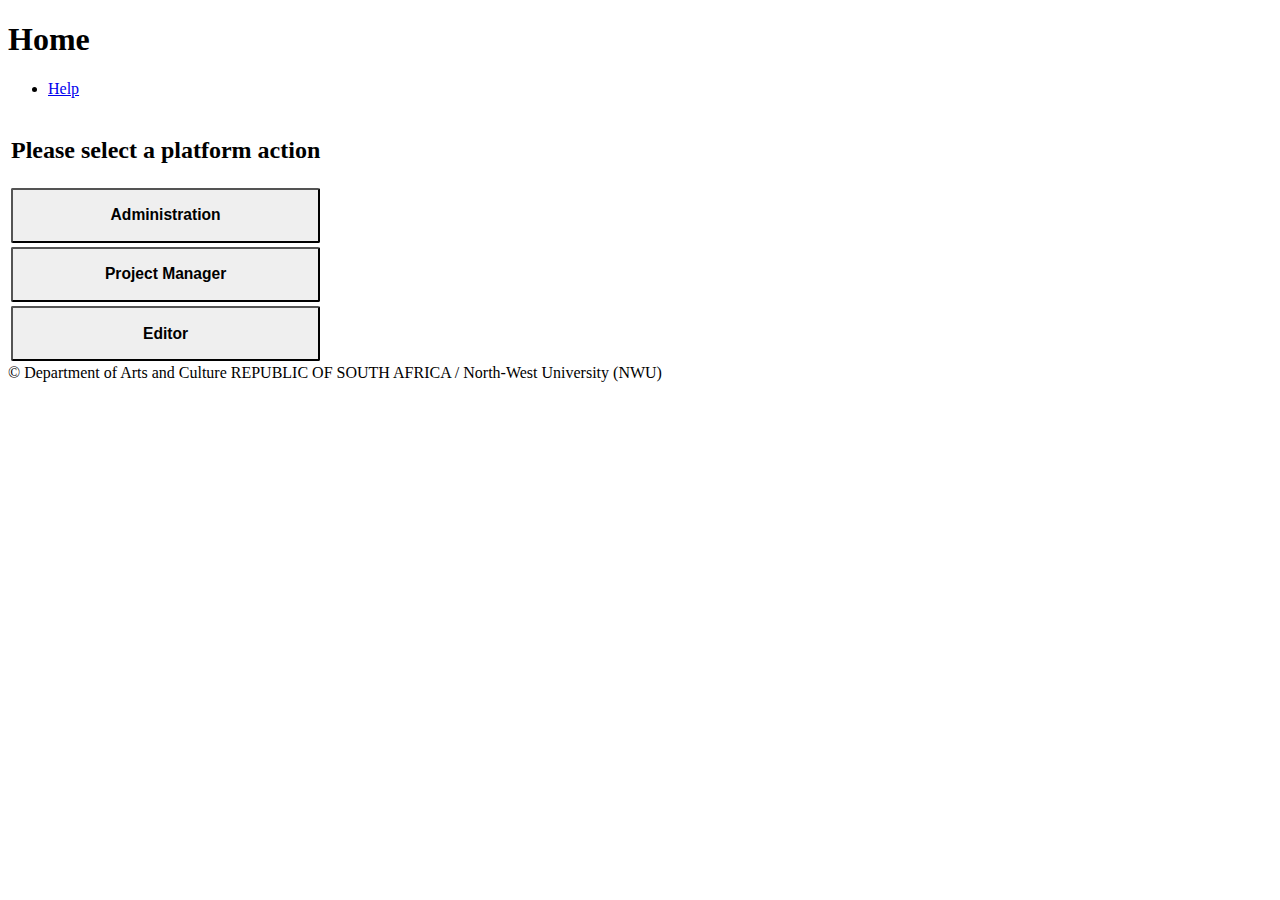
==== home/index.html @ b36b5797 "Adding help messages for home" ====
<!DOCTYPE html>
<html>

<head>
	<meta charset="utf-8" name="viewport" content="width=device-width, initial-scale=1">
	<title> MuST Speech Transcription Platform </title>
	<link rel="stylesheet" href="/speechui/css/ui.css" />
    <link rel="stylesheet" href="/speechui/alertifyjs/css/alertify.min.css"/>
    <link rel="stylesheet" href="/speechui//alertifyjs/css/themes/default.min.css"/>
    <script src="/speechui/js/jquery-1.11.2.min.js"></script>
    <script src="/speechui/alertifyjs/alertify.min.js"></script>
    <script src="/speechui/js/vars.js"></script>
    <script src="/speechui/js/home.js"></script>
</head>

<body class="vbox viewport">

<header><h1>Home</h1></header>

<section class="main hbox space-between">
    <nav>
        <ul>
            <li><a onClick="Home.help(); return false;" href="#">Help</a></li>
        </ul>
    </nav>

    <article>
        <table>
	        <tr>
                <td colspan="3"><h2>Please select a platform action</h2></td>
	        </tr>
	        <tr><td style="text-align: center;"> <button style="border-radius: 2px; width: 100%;" onclick="Home.admin()"><h3>Administration</h3></button></td></tr>
		    <tr><td style="text-align: center;"> <button style="border-radius: 2px; width: 100%;" onclick="Home.projectmanager()"><h3>Project Manager</h3></button></td></tr>
		    <tr><td style="text-align: center;"> <button style="border-radius: 2px; width: 100%;" onclick="Home.editor()"><h3>Editor</h3></button></td></tr>

        </table>
    </article>
</section>

<footer> &#169; Department of Arts and Culture REPUBLIC OF SOUTH AFRICA / North-West University (NWU) </footer>

</body>
</html>
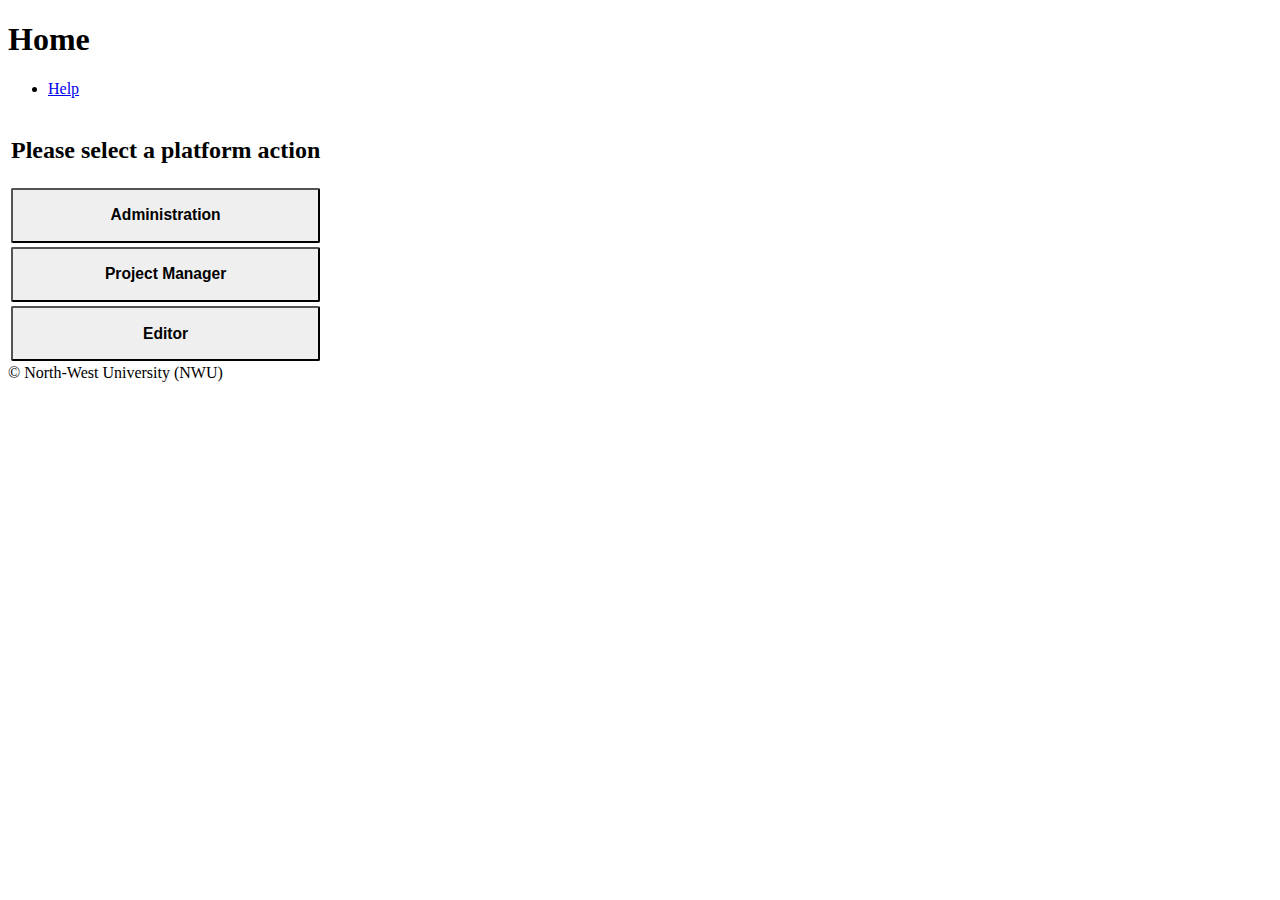
==== commit 4d6dfaa3: "Parliament changes to UI" ====
--- a/home/index.html
+++ b/home/index.html
@@ -37,7 +37,7 @@
     </article>
 </section>
 
-<footer> &#169; Department of Arts and Culture REPUBLIC OF SOUTH AFRICA / North-West University (NWU) </footer>
+<footer> &#169; North-West University (NWU) </footer>
 
 </body>
 </html>
